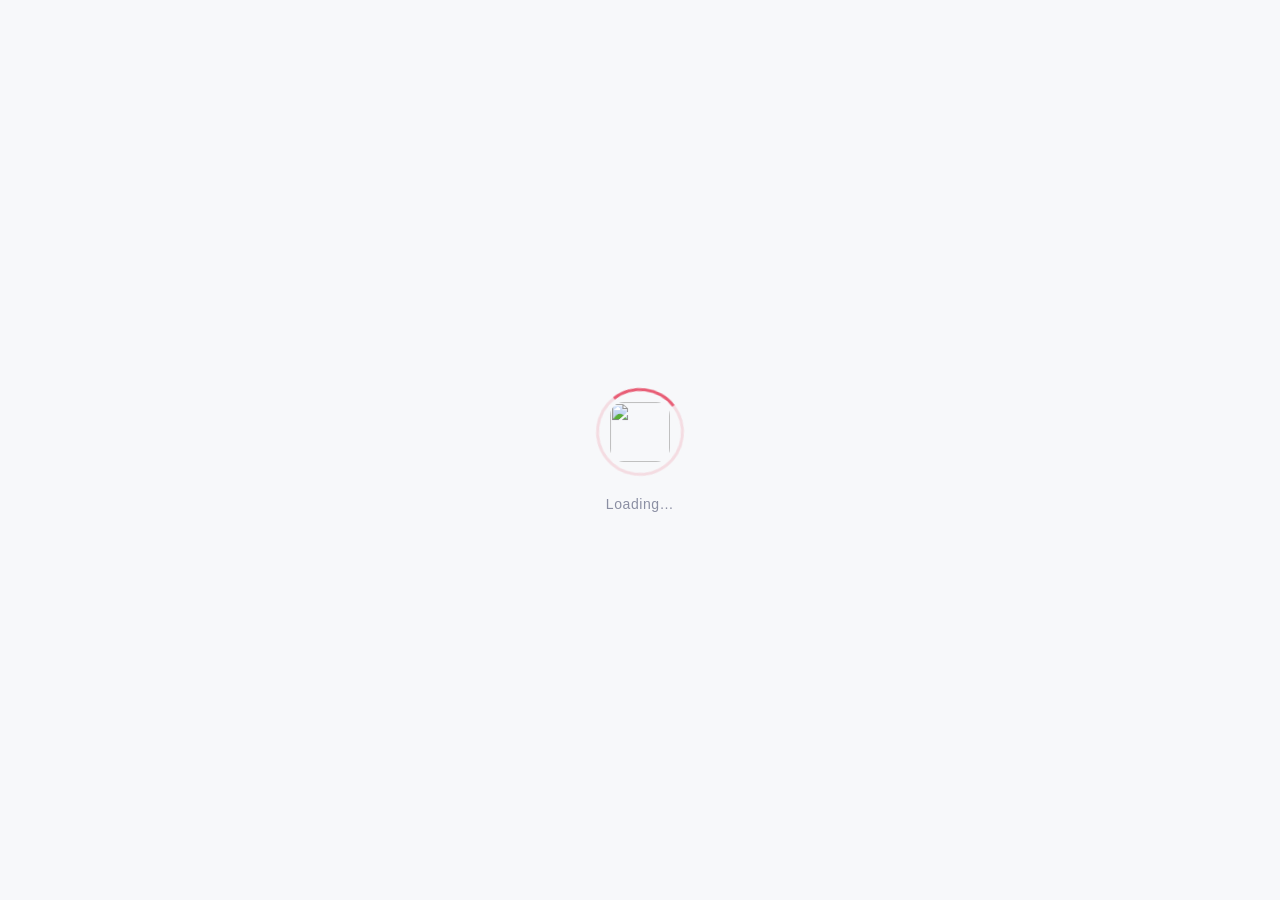
==== octop/dashboard/index.html @ a7f7e40a "导入 Octop 1.0.1 应用代码快照" ====
<!doctype html>
<html lang="en">
  <head>
    <meta charset="UTF-8" />
    <link rel="icon" type="image/svg+xml" href="/favico.svg" />
    <link rel="apple-touch-icon" href="/apple-touch-icon.png" />
    <meta
      name="viewport"
      content="width=device-width, initial-scale=1.0, viewport-fit=cover"
    />
    <!-- PWA: theme color (light / dark) -->
    <meta
      name="theme-color"
      content="#ffffff"
      media="(prefers-color-scheme: light)"
    />
    <meta
      name="theme-color"
      content="#1a1c28"
      media="(prefers-color-scheme: dark)"
    />
    <!-- PWA: standalone mode for iOS Safari -->
    <meta name="mobile-web-app-capable" content="yes" />
    <meta name="apple-mobile-web-app-capable" content="yes" />
    <meta
      name="apple-mobile-web-app-status-bar-style"
      content="black-translucent"
    />
    <meta name="apple-mobile-web-app-title" content="Octop" />
    <!-- Web App Manifest -->
    <link rel="manifest" href="/manifest.json" />
    <title>Octop</title>
    <!--
      First-paint boot splash: visible before JS chunks parse. React.createRoot
      replaces #root contents on mount, so this disappears automatically.
    -->
    <style>
      html,
      body {
        height: 100%;
        margin: 0;
        background: #f7f8fa;
      }
      #root {
        min-height: 100%;
        min-height: 100dvh;
      }
      #octop-boot {
        /* fixed + inset: always viewport-centered before app CSS sets #root height */
        position: fixed;
        inset: 0;
        z-index: 2147483646;
        box-sizing: border-box;
        display: flex;
        flex-direction: column;
        align-items: center;
        justify-content: center;
        gap: 20px;
        padding: 24px;
        margin: 0;
        background: #f7f8fa;
        font-family: -apple-system, BlinkMacSystemFont, "Segoe UI",
          "Noto Sans SC", sans-serif;
        color: #8b8fa3;
      }
      @media (prefers-color-scheme: dark) {
        html,
        body {
          background: #12141c;
        }
        #octop-boot {
          background: #12141c;
          color: rgba(255, 255, 255, 0.55);
        }
      }
      #octop-boot-mark {
        position: relative;
        width: 88px;
        height: 88px;
        flex: none;
      }
      #octop-boot-ring {
        box-sizing: border-box;
        position: absolute;
        inset: 0;
        border-radius: 50%;
        border: 3px solid rgba(232, 93, 117, 0.18);
        border-top-color: #e85d75;
        animation: octop-boot-spin 0.85s linear infinite;
      }
      @media (prefers-color-scheme: dark) {
        #octop-boot-ring {
          border-color: rgba(240, 139, 154, 0.22);
          border-top-color: #f08b9a;
        }
      }
      #octop-boot-logo {
        position: absolute;
        inset: 14px;
        width: 60px;
        height: 60px;
        border-radius: 14px;
        object-fit: contain;
        display: block;
        animation: octop-boot-breathe 1.6s ease-in-out infinite;
      }
      #octop-boot-text {
        font-size: 14px;
        font-weight: 500;
        letter-spacing: 0.04em;
        user-select: none;
      }
      @keyframes octop-boot-spin {
        to {
          transform: rotate(360deg);
        }
      }
      @keyframes octop-boot-breathe {
        0%,
        100% {
          transform: scale(1);
          opacity: 1;
        }
        50% {
          transform: scale(0.94);
          opacity: 0.88;
        }
      }
      @media (prefers-reduced-motion: reduce) {
        #octop-boot-ring,
        #octop-boot-logo {
          animation: none;
        }
      }
    </style>
    <!--
      Classic script (not type=module) so it runs even when hashed chunks 404.
      Shares octop:chunk-reload with reloadOnStaleChunk.ts.
    -->
    <script>
      (function () {
        var KEY = "octop:chunk-reload";
        // Firefox fires error on <link rel="modulepreload"> for /assets/*.js
        // even when the file is fine; treating those as stale chunks caused
        // infinite location.reload() loops (and aborted real dynamic imports).
        var recovering = false;
        function isAsset(url) {
          return typeof url === "string" && url.indexOf("/assets/") !== -1;
        }
        function isStylesheetLink(el) {
          if (!el || el.tagName !== "LINK") return false;
          var rel = (el.rel || "").toLowerCase();
          return rel.indexOf("stylesheet") !== -1;
        }
        function recover() {
          if (recovering) return;
          try {
            if (sessionStorage.getItem(KEY) === "1") {
              sessionStorage.removeItem(KEY);
              return;
            }
            sessionStorage.setItem(KEY, "1");
          } catch (e) {}
          recovering = true;
          var reload = function () {
            location.reload();
          };
          var bust = Promise.resolve();
          if ("serviceWorker" in navigator) {
            bust = navigator.serviceWorker
              .getRegistrations()
              .then(function (regs) {
                return Promise.all(
                  regs.map(function (r) {
                    return r.unregister();
                  }),
                );
              });
          }
          if ("caches" in window) {
            bust = bust.then(function () {
              return caches.keys().then(function (keys) {
                return Promise.all(
                  keys.map(function (k) {
                    return caches.delete(k);
                  }),
                );
              });
            });
          }
          bust.then(reload, reload);
        }
        window.addEventListener(
          "error",
          function (e) {
            var t = e.target;
            if (!t || !t.tagName) return;
            if (t.tagName === "SCRIPT" && isAsset(t.src)) recover();
            // Only stylesheets — never modulepreload / preload (Firefox noise).
            if (isStylesheetLink(t) && isAsset(t.href)) recover();
          },
          true,
        );
      })();
    </script>
    <script type="module" crossorigin src="/assets/index.Cyqpr3vI.js"></script>
    <link rel="modulepreload" crossorigin href="/assets/vendor-react.DWWhhpb4.js">
    <link rel="modulepreload" crossorigin href="/assets/vendor-antd.BiOtz_xX.js">
    <link rel="modulepreload" crossorigin href="/assets/vendor-utils.C03FLvgG.js">
    <link rel="modulepreload" crossorigin href="/assets/vendor-icons.Br2_c-eL.js">
    <link rel="stylesheet" crossorigin href="/assets/index.DZeFw1uK.css">
  </head>
  <body>
    <div id="root">
      <div id="octop-boot" role="status" aria-live="polite">
        <div id="octop-boot-mark" aria-hidden="true">
          <div id="octop-boot-ring"></div>
          <img
            id="octop-boot-logo"
            src="/logo.svg"
            alt=""
            width="60"
            height="60"
          />
        </div>
        <div id="octop-boot-text">Loading…</div>
      </div>
    </div>
    <script>
      (function () {
        var el = document.getElementById("octop-boot-text");
        if (!el) return;
        try {
          var lang = (
            navigator.language ||
            navigator.userLanguage ||
            ""
          ).toLowerCase();
          if (lang.indexOf("zh") === 0) el.textContent = "加载中…";
        } catch (e) {}
      })();
    </script>
  </body>
</html>
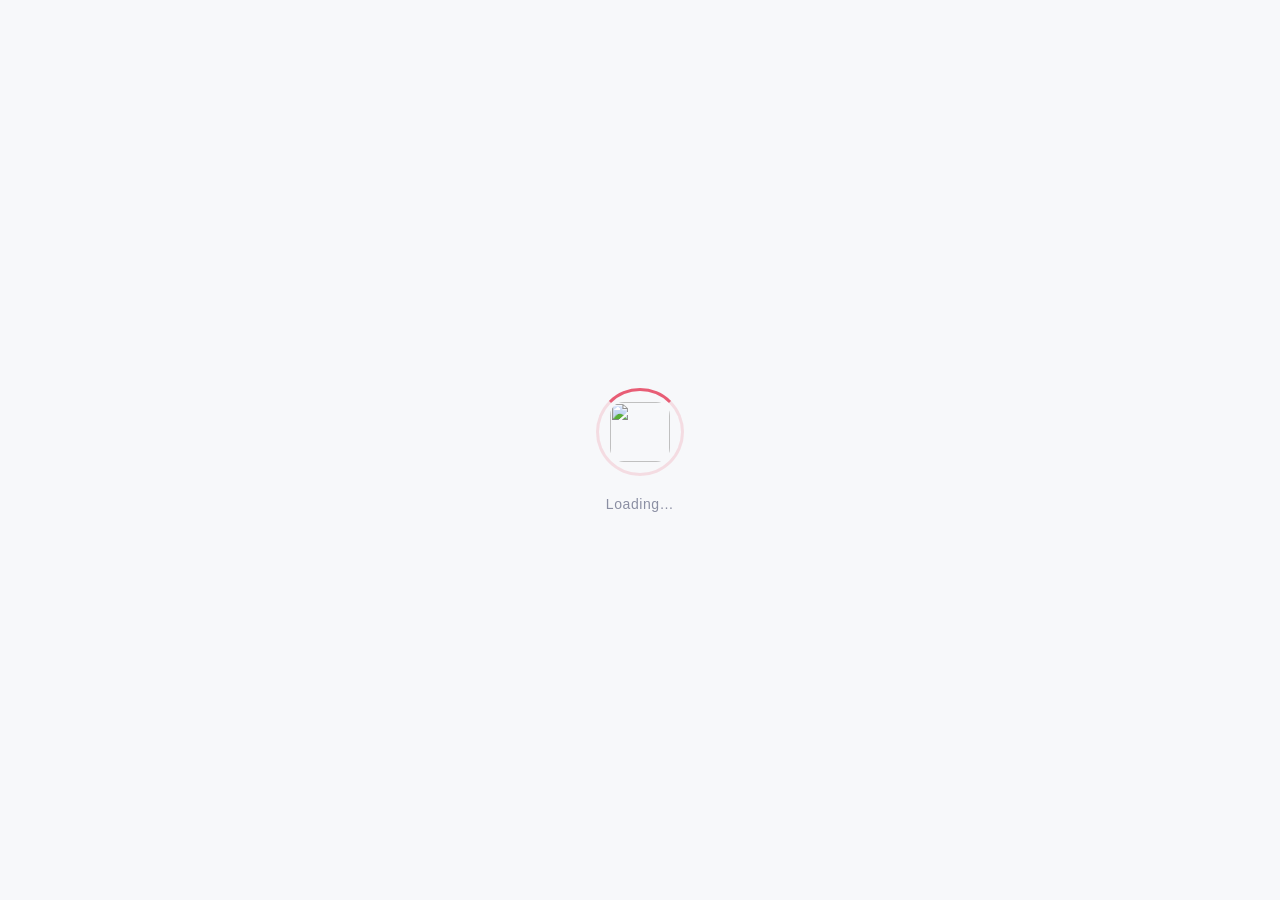
==== commit 71fc1bc0: "更新品牌标识与默认紫色主题" ====
--- a/octop/dashboard/index.html
+++ b/octop/dashboard/index.html
@@ -2,7 +2,7 @@
 <html lang="en">
   <head>
     <meta charset="UTF-8" />
-    <link rel="icon" type="image/svg+xml" href="/favico.svg" />
+    <link rel="icon" type="image/svg+xml" href="/favico-6plus.svg" />
     <link rel="apple-touch-icon" href="/apple-touch-icon.png" />
     <meta
       name="viewport"
@@ -29,7 +29,7 @@
     <meta name="apple-mobile-web-app-title" content="Octop" />
     <!-- Web App Manifest -->
     <link rel="manifest" href="/manifest.json" />
-    <title>Octop</title>
+    <title>老己，你的好搭子</title>
     <!--
       First-paint boot splash: visible before JS chunks parse. React.createRoot
       replaces #root contents on mount, so this disappears automatically.
@@ -140,12 +140,12 @@
     <script>
       (function () {
         var KEY = "octop:chunk-reload";
-        // Firefox fires error on <link rel="modulepreload"> for /assets/*.js
+        // Firefox fires error on <link rel="modulepreload"> for /brand-assets-20260920/*.js
         // even when the file is fine; treating those as stale chunks caused
         // infinite location.reload() loops (and aborted real dynamic imports).
         var recovering = false;
         function isAsset(url) {
-          return typeof url === "string" && url.indexOf("/assets/") !== -1;
+          return typeof url === "string" && url.indexOf("/brand-assets-20260920/") !== -1;
         }
         function isStylesheetLink(el) {
           if (!el || el.tagName !== "LINK") return false;
@@ -203,12 +203,12 @@
         );
       })();
     </script>
-    <script type="module" crossorigin src="/assets/index.Cyqpr3vI.js"></script>
-    <link rel="modulepreload" crossorigin href="/assets/vendor-react.DWWhhpb4.js">
-    <link rel="modulepreload" crossorigin href="/assets/vendor-antd.BiOtz_xX.js">
-    <link rel="modulepreload" crossorigin href="/assets/vendor-utils.C03FLvgG.js">
-    <link rel="modulepreload" crossorigin href="/assets/vendor-icons.Br2_c-eL.js">
-    <link rel="stylesheet" crossorigin href="/assets/index.DZeFw1uK.css">
+    <script type="module" crossorigin src="/brand-assets-20260920/index.6plus-purple-20260920.js"></script>
+    <link rel="modulepreload" crossorigin href="/brand-assets-20260920/vendor-react.DWWhhpb4.js">
+    <link rel="modulepreload" crossorigin href="/brand-assets-20260920/vendor-antd.BiOtz_xX.js">
+    <link rel="modulepreload" crossorigin href="/brand-assets-20260920/vendor-utils.C03FLvgG.js">
+    <link rel="modulepreload" crossorigin href="/brand-assets-20260920/vendor-icons.Br2_c-eL.js">
+    <link rel="stylesheet" crossorigin href="/brand-assets-20260920/index.DZeFw1uK.css">
   </head>
   <body>
     <div id="root">
@@ -217,7 +217,7 @@
           <div id="octop-boot-ring"></div>
           <img
             id="octop-boot-logo"
-            src="/logo.svg"
+            src="/brand-logo-6plus.png"
             alt=""
             width="60"
             height="60"
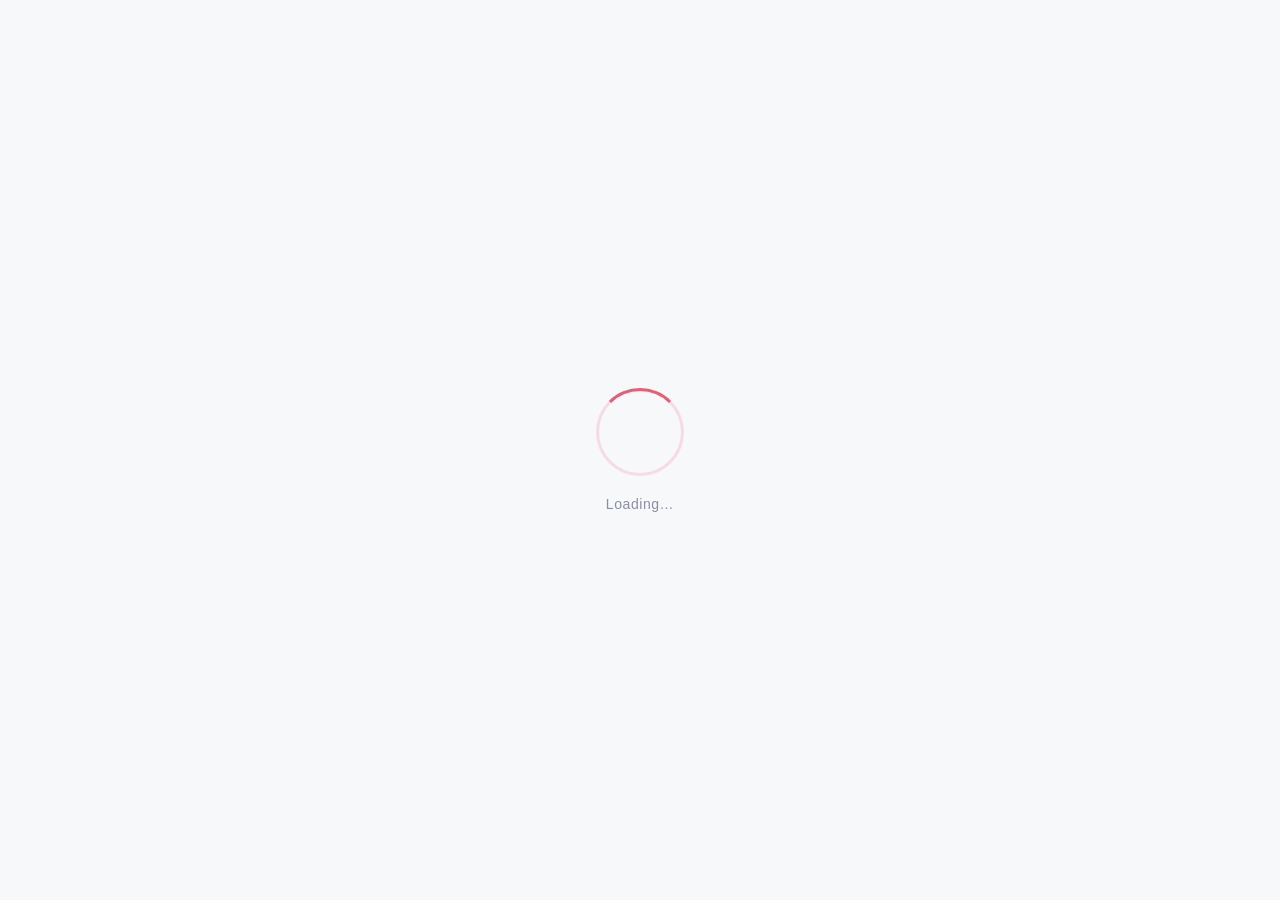
==== commit 8c876853: "更新 6plus 品牌名称与紫色图标" ====
--- a/octop/dashboard/index.html
+++ b/octop/dashboard/index.html
@@ -26,7 +26,7 @@
       name="apple-mobile-web-app-status-bar-style"
       content="black-translucent"
     />
-    <meta name="apple-mobile-web-app-title" content="Octop" />
+    <meta name="apple-mobile-web-app-title" content="6plus" />
     <!-- Web App Manifest -->
     <link rel="manifest" href="/manifest.json" />
     <title>老己，你的好搭子</title>
